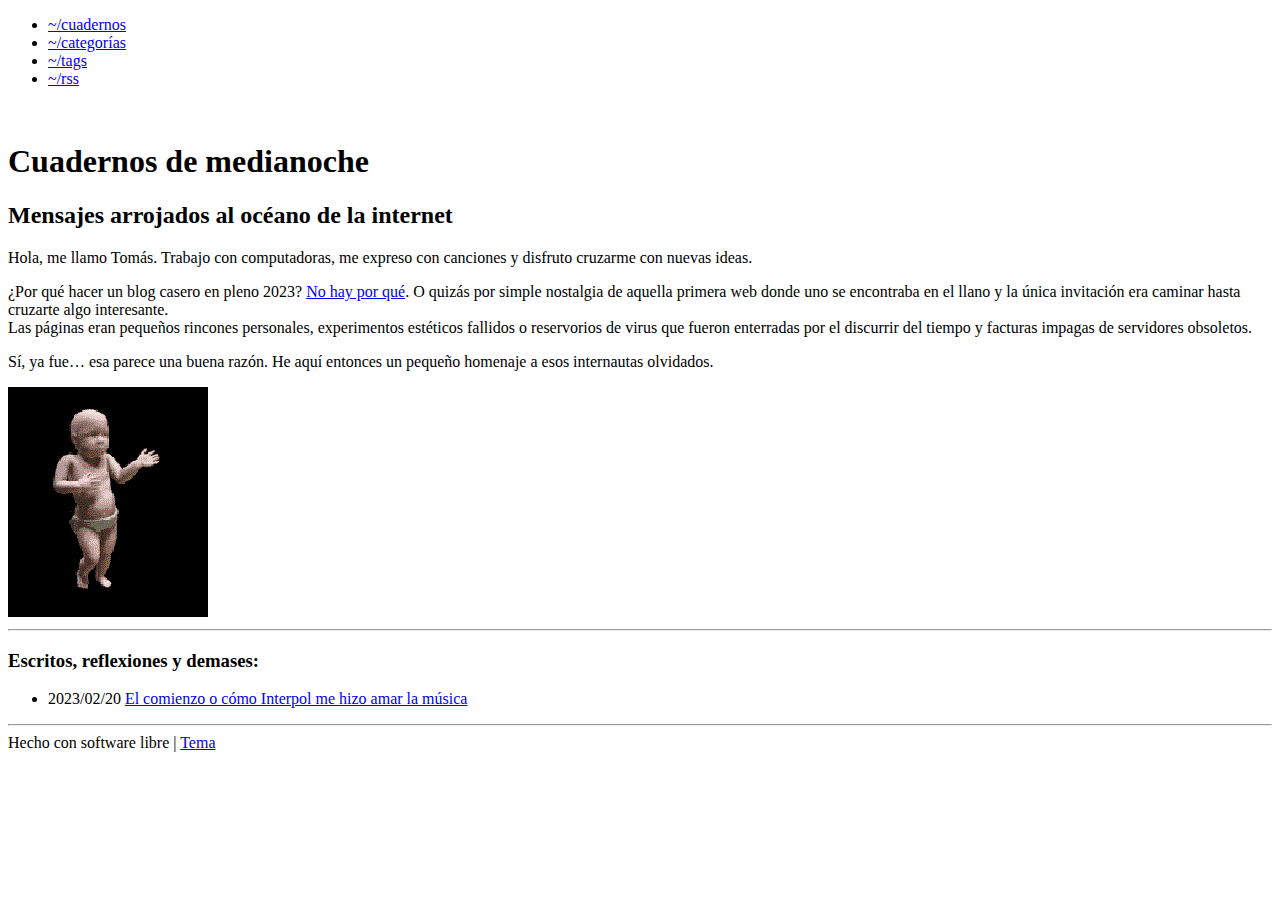
==== index.html @ 75da202f "feature: Agregado tema y primer post" ====
<!DOCTYPE html>
<html lang="en-us">
  <head>
	<meta name="generator" content="Hugo 0.93.3" />

    <link rel="apple-touch-icon" sizes="180x180" href="/images/apple-touch-icon.png">
    <link rel="icon" type="image/png" sizes="32x32" href="/images/favicon-32x32.png">
    <link rel="icon" type="image/png" sizes="16x16" href="/images/favicon-16x16.png">
    <link rel="manifest" href="/images/site.webmanifest">

    <meta charset="utf-8">
    <meta name="viewport" content="width=device-width, initial-scale=1">
    <meta name="description" content="Mensajes arrojados al oceáno de la internet">
    <title>Cuadernos de Medianoche | Cuadernos</title>
    <link rel="stylesheet" href="/tdm1094.github.io/blog-personal-publico/css/style.css" />
    <link rel="stylesheet" href="/tdm1094.github.io/blog-personal-publico/css/fonts.css" />
    <link rel="stylesheet" href="tdm1094.github.io/blog-personal-publico/css/theme-override.css">
    <header>

  <nav>
    <ul>
      
      
      <li class="pull-left current">
        <a href="tdm1094.github.io/blog-personal-publico">~/cuadernos</a>
      </li>
      
      
      <li class="pull-left ">
        <a href="tdm1094.github.io/blog-personal-publico/categories/">~/categorías</a>
      </li>
      
      
      <li class="pull-left ">
        <a href="tdm1094.github.io/blog-personal-publico/tags/">~/tags</a>
      </li>
      

      
      
      <li class="pull-right">
        <a href="tdm1094.github.io/blog-personal-publico/index.xml">~/rss</a>
      </li>
      

    </ul>
  </nav>
</header>

  </head>

  <body>
    <br/>


<div class="content-wrapper">


  <h1 id="cuadernos-de-medianoche">Cuadernos de medianoche</h1>
<h2 id="mensajes-arrojados-al-océano-de-la-internet">Mensajes arrojados al océano de la internet</h2>
<p>Hola, me llamo Tomás. Trabajo con computadoras, me expreso con canciones y disfruto cruzarme con nuevas ideas.</p>
<p>¿Por qué hacer un blog casero en pleno 2023? <a href="https://youtu.be/K_HKvUYfbzE?t=22">No hay por qué</a>. O quizás por simple nostalgia de aquella primera web donde uno se encontraba en el llano y la única invitación era caminar hasta cruzarte algo interesante.<br>
Las páginas eran pequeños rincones personales, experimentos estéticos fallidos o reservorios de virus que fueron enterradas por el discurrir del tiempo y facturas impagas de servidores obsoletos.</p>
<p>Sí, ya fue&hellip; esa parece una buena razón. He aquí entonces un pequeño homenaje a esos internautas olvidados.</p>
<img src="/images/dancing-baby.gif">
<hr>
<h3 id="escritos-reflexiones-y-demases">Escritos, reflexiones y demases:</h3>


  <ul>
     
     
     
     <li>
       <span class="date">2023/02/20</span>
       <a href="tdm1094.github.io/blog-personal-publico/post/2023/02/20/comienzo-interpol/">El comienzo o cómo Interpol me hizo amar la música</a>
     </li>
     
   </ul>
</div>
    <footer>
      
<script>
(function() {
  function center_el(tagName) {
    var tags = document.getElementsByTagName(tagName), i, tag;
    for (i = 0; i < tags.length; i++) {
      tag = tags[i];
      var parent = tag.parentElement;
      
      if (parent.childNodes.length === 1) {
        
        if (parent.nodeName === 'A') {
          parent = parent.parentElement;
          if (parent.childNodes.length != 1) continue;
        }
        if (parent.nodeName === 'P') parent.style.textAlign = 'center';
      }
    }
  }
  var tagNames = ['img', 'embed', 'object'];
  for (var i = 0; i < tagNames.length; i++) {
    center_el(tagNames[i]);
  }
})();
</script>

      
      <hr/>
      Hecho con software libre | <a href="https://github.com/goodroot/hugo-classic">Tema</a>
      
    </footer>
  </body>
</html>
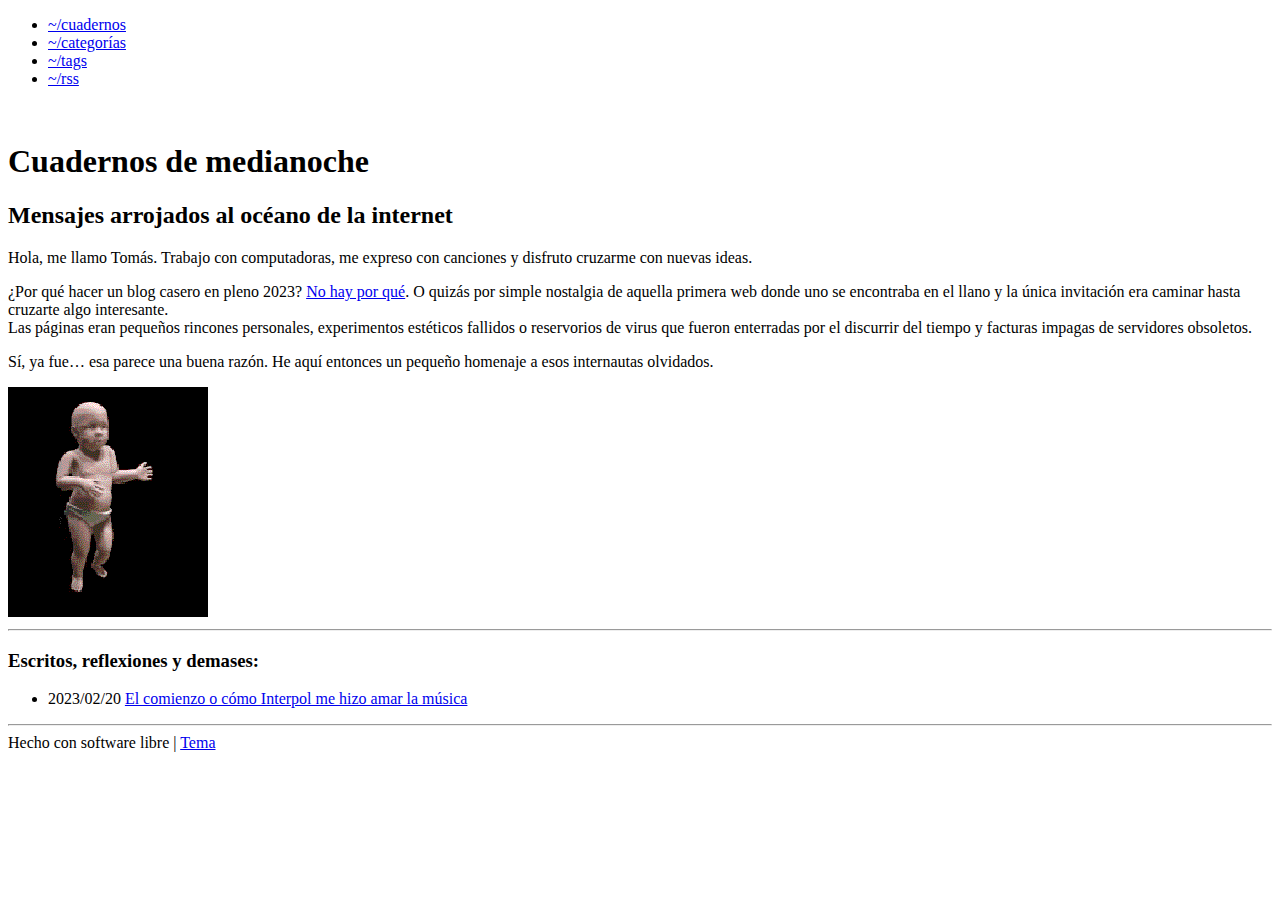
==== commit a3d45721: "fix: Cambiada url raíz" ====
--- a/index.html
+++ b/index.html
@@ -12,9 +12,9 @@
     <meta name="viewport" content="width=device-width, initial-scale=1">
     <meta name="description" content="Mensajes arrojados al oceáno de la internet">
     <title>Cuadernos de Medianoche | Cuadernos</title>
-    <link rel="stylesheet" href="/tdm1094.github.io/blog-personal-publico/css/style.css" />
-    <link rel="stylesheet" href="/tdm1094.github.io/blog-personal-publico/css/fonts.css" />
-    <link rel="stylesheet" href="tdm1094.github.io/blog-personal-publico/css/theme-override.css">
+    <link rel="stylesheet" href="/blog-personal-publico/css/style.css" />
+    <link rel="stylesheet" href="/blog-personal-publico/css/fonts.css" />
+    <link rel="stylesheet" href="/blog-personal-publico/css/theme-override.css">
     <header>
 
   <nav>
@@ -22,24 +22,24 @@
       
       
       <li class="pull-left current">
-        <a href="tdm1094.github.io/blog-personal-publico">~/cuadernos</a>
+        <a href="/blog-personal-publico">~/cuadernos</a>
       </li>
       
       
       <li class="pull-left ">
-        <a href="tdm1094.github.io/blog-personal-publico/categories/">~/categorías</a>
+        <a href="/blog-personal-publico/categories/">~/categorías</a>
       </li>
       
       
       <li class="pull-left ">
-        <a href="tdm1094.github.io/blog-personal-publico/tags/">~/tags</a>
+        <a href="/blog-personal-publico/tags/">~/tags</a>
       </li>
       
 
       
       
       <li class="pull-right">
-        <a href="tdm1094.github.io/blog-personal-publico/index.xml">~/rss</a>
+        <a href="/blog-personal-publico/index.xml">~/rss</a>
       </li>
       
 
@@ -73,7 +73,7 @@
      
      <li>
        <span class="date">2023/02/20</span>
-       <a href="tdm1094.github.io/blog-personal-publico/post/2023/02/20/comienzo-interpol/">El comienzo o cómo Interpol me hizo amar la música</a>
+       <a href="/blog-personal-publico/post/2023/02/20/comienzo-interpol/">El comienzo o cómo Interpol me hizo amar la música</a>
      </li>
      
    </ul>
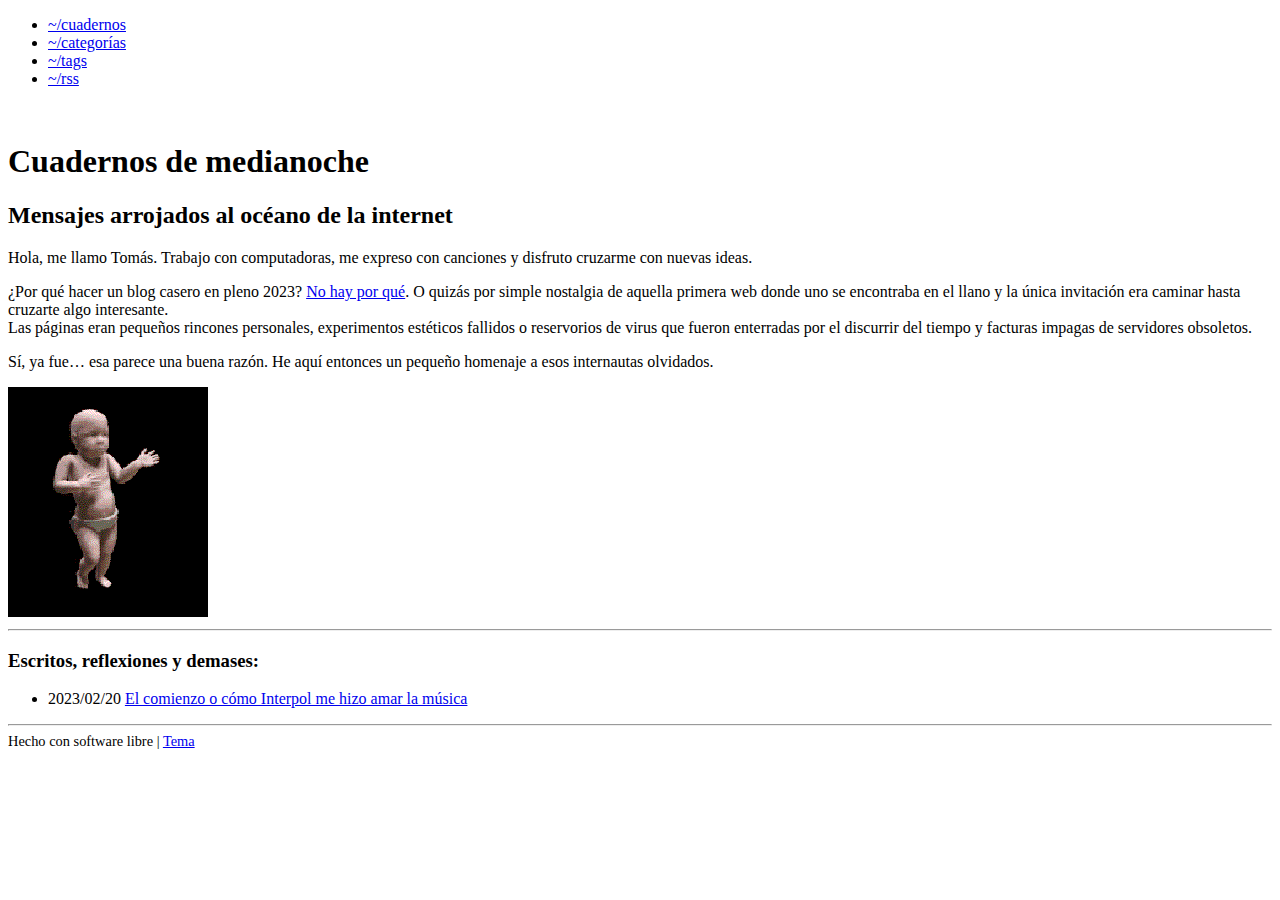
==== commit d8c4da9f: "fix: Corregida ruta de imágenes y corrección ortográfica en post" ====
--- a/index.html
+++ b/index.html
@@ -10,11 +10,11 @@
 
     <meta charset="utf-8">
     <meta name="viewport" content="width=device-width, initial-scale=1">
-    <meta name="description" content="Mensajes arrojados al oceáno de la internet">
+    <meta name="description" content="Mensajes arrojados al océano de la internet">
     <title>Cuadernos de Medianoche | Cuadernos</title>
     <link rel="stylesheet" href="/blog-personal-publico/css/style.css" />
     <link rel="stylesheet" href="/blog-personal-publico/css/fonts.css" />
-    <link rel="stylesheet" href="/blog-personal-publico/css/theme-override.css">
+    <link rel="stylesheet" href="https://tdm1094.github.io/blog-personal-publico/css/theme-override.css">
     <header>
 
   <nav>
@@ -22,7 +22,7 @@
       
       
       <li class="pull-left current">
-        <a href="/blog-personal-publico">~/cuadernos</a>
+        <a href="https://tdm1094.github.io/blog-personal-publico">~/cuadernos</a>
       </li>
       
       
@@ -62,7 +62,7 @@
 <p>¿Por qué hacer un blog casero en pleno 2023? <a href="https://youtu.be/K_HKvUYfbzE?t=22">No hay por qué</a>. O quizás por simple nostalgia de aquella primera web donde uno se encontraba en el llano y la única invitación era caminar hasta cruzarte algo interesante.<br>
 Las páginas eran pequeños rincones personales, experimentos estéticos fallidos o reservorios de virus que fueron enterradas por el discurrir del tiempo y facturas impagas de servidores obsoletos.</p>
 <p>Sí, ya fue&hellip; esa parece una buena razón. He aquí entonces un pequeño homenaje a esos internautas olvidados.</p>
-<img src="/images/dancing-baby.gif">
+<img src="images/dancing-baby.gif">
 <hr>
 <h3 id="escritos-reflexiones-y-demases">Escritos, reflexiones y demases:</h3>
 
